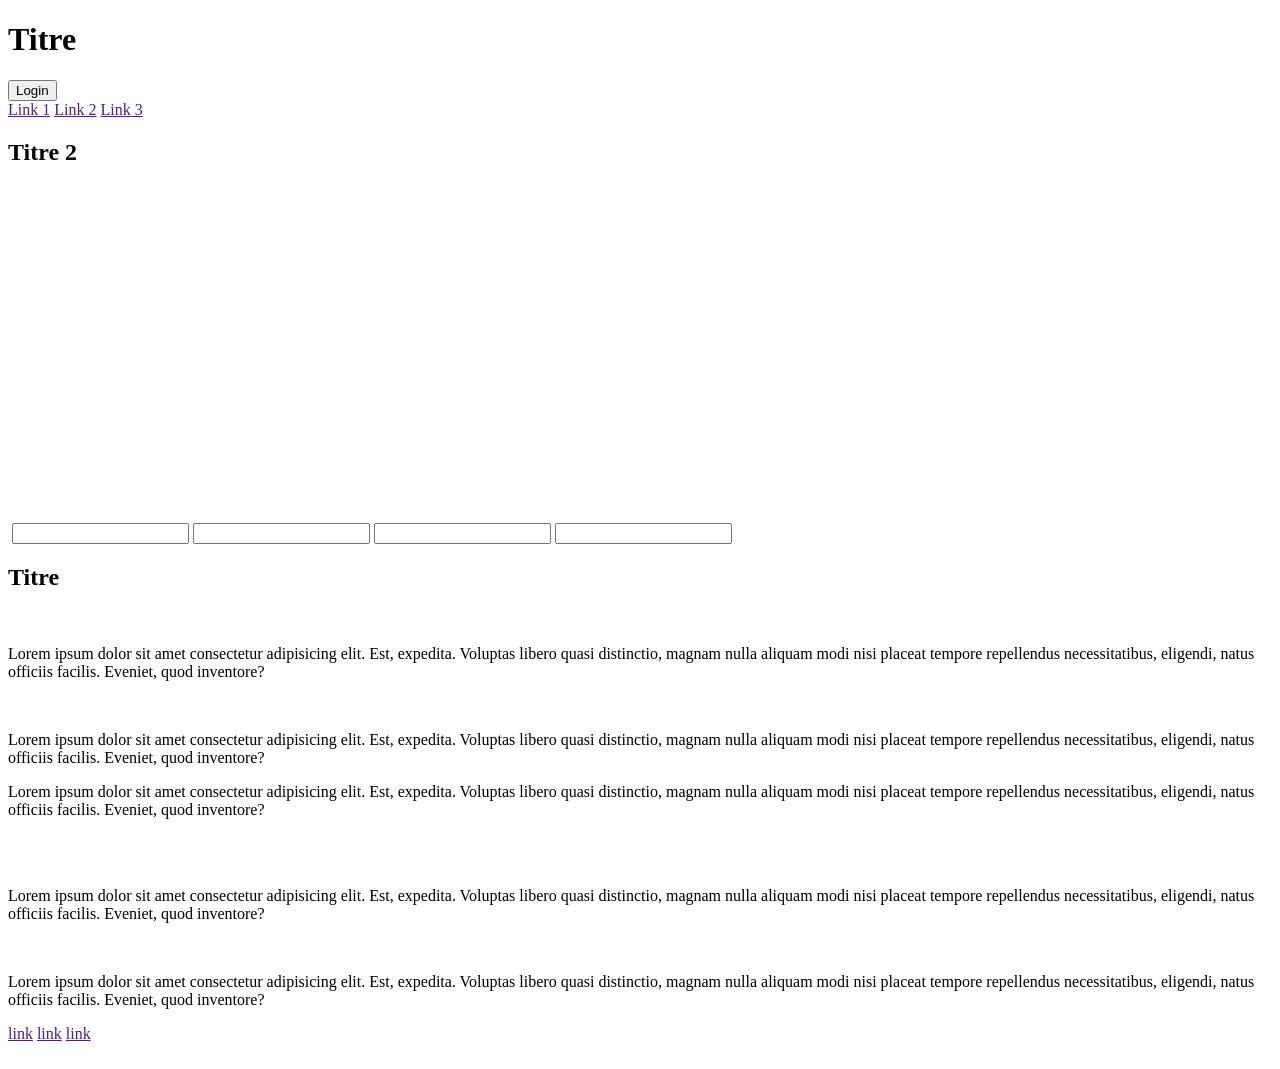
==== index.html @ 63dfba79 "hello" ====
<!DOCTYPE html>
<html lang="en">
<head>
    <meta charset="UTF-8">
    <meta name="viewport" content="width=device-width, initial-scale=1.0">
    <title>Test</title>
</head>
<body>
    <header>
        <div>
            <h1>Titre</h1>
            <button>Login</button>
        </div>
        <nav>
            <a href="">Link 1</a>
            <a href="">Link 2</a>
            <a href="">Link 3</a>
        </nav>
    </header>
    <section>
        <h2>Titre 2</h2>
        <div>
            <img src="https://upload.wikimedia.org/wikipedia/commons/6/63/Logo_La_Linea_100x100.png" alt="" srcset="">
            <iframe width="560" height="315" src="https://www.youtube.com/embed/fvfbxh4Mah0" frameborder="0" allow="accelerometer; autoplay; clipboard-write; encrypted-media; gyroscope; picture-in-picture" allowfullscreen></iframe>
            <img src="https://upload.wikimedia.org/wikipedia/commons/6/63/Logo_La_Linea_100x100.png" alt="" srcset="">
        </div>
        <div>
            <img src="https://upload.wikimedia.org/wikipedia/commons/6/63/Logo_La_Linea_100x100.png" alt="" srcset="">
            <img src="https://upload.wikimedia.org/wikipedia/commons/6/63/Logo_La_Linea_100x100.png" alt="" srcset="">
            <img src="https://upload.wikimedia.org/wikipedia/commons/6/63/Logo_La_Linea_100x100.png" alt="" srcset="">
            <img src="https://upload.wikimedia.org/wikipedia/commons/6/63/Logo_La_Linea_100x100.png" alt="" srcset="">
        </div>
    </section>

    <section>
        <img src="https://upload.wikimedia.org/wikipedia/commons/6/63/Logo_La_Linea_100x100.png" alt="" srcset="">
        <input type="text">
        <input type="text">
        <input type="text">
        <input type="text">
    </section>


    <section>
        <h2>Titre</h2>
        <div>
        <img src="https://upload.wikimedia.org/wikipedia/commons/6/63/Logo_La_Linea_100x100.png" alt="" srcset="">
        <img src="https://upload.wikimedia.org/wikipedia/commons/6/63/Logo_La_Linea_100x100.png" alt="" srcset="">
        <img src="https://upload.wikimedia.org/wikipedia/commons/6/63/Logo_La_Linea_100x100.png" alt="" srcset="">
        <img src="https://upload.wikimedia.org/wikipedia/commons/6/63/Logo_La_Linea_100x100.png" alt="" srcset="">
        </div>

        <div>
            <p>Lorem ipsum dolor sit amet consectetur adipisicing elit. Est, expedita. Voluptas libero quasi distinctio, magnam nulla aliquam modi nisi placeat tempore repellendus necessitatibus, eligendi, natus officiis facilis. Eveniet, quod inventore?</p>
            <img src="https://upload.wikimedia.org/wikipedia/commons/6/63/Logo_La_Linea_100x100.png" alt="" srcset="">
            <p>Lorem ipsum dolor sit amet consectetur adipisicing elit. Est, expedita. Voluptas libero quasi distinctio, magnam nulla aliquam modi nisi placeat tempore repellendus necessitatibus, eligendi, natus officiis facilis. Eveniet, quod inventore?</p>
        </div>
      
    </section>

    <section>
        <div>
            <p>Lorem ipsum dolor sit amet consectetur adipisicing elit. Est, expedita. Voluptas libero quasi distinctio, magnam nulla aliquam modi nisi placeat tempore repellendus necessitatibus, eligendi, natus officiis facilis. Eveniet, quod inventore?</p>
            <img src="https://upload.wikimedia.org/wikipedia/commons/6/63/Logo_La_Linea_100x100.png" alt="" srcset="">
        </div>

        <div>
            <img src="https://upload.wikimedia.org/wikipedia/commons/6/63/Logo_La_Linea_100x100.png" alt="" srcset="">
            <p>Lorem ipsum dolor sit amet consectetur adipisicing elit. Est, expedita. Voluptas libero quasi distinctio, magnam nulla aliquam modi nisi placeat tempore repellendus necessitatibus, eligendi, natus officiis facilis. Eveniet, quod inventore?</p>
        </div>

        <div>
            <img src="https://upload.wikimedia.org/wikipedia/commons/6/63/Logo_La_Linea_100x100.png" alt="" srcset="">
            <p>Lorem ipsum dolor sit amet consectetur adipisicing elit. Est, expedita. Voluptas libero quasi distinctio, magnam nulla aliquam modi nisi placeat tempore repellendus necessitatibus, eligendi, natus officiis facilis. Eveniet, quod inventore?</p>
        </div>

    </section>

    <section>
        <nav>
            <a href="">link</a>
            <a href="">link</a>
            <a href="">link</a>
        </nav>
        <img src="https://upload.wikimedia.org/wikipedia/commons/6/63/Logo_La_Linea_100x100.png" alt="" srcset="">
        <img src="https://upload.wikimedia.org/wikipedia/commons/6/63/Logo_La_Linea_100x100.png" alt="" srcset="">
        <img src="https://upload.wikimedia.org/wikipedia/commons/6/63/Logo_La_Linea_100x100.png" alt="" srcset="">
        <img src="https://upload.wikimedia.org/wikipedia/commons/6/63/Logo_La_Linea_100x100.png" alt="" srcset="">

    </section>












    
</body>
</html>
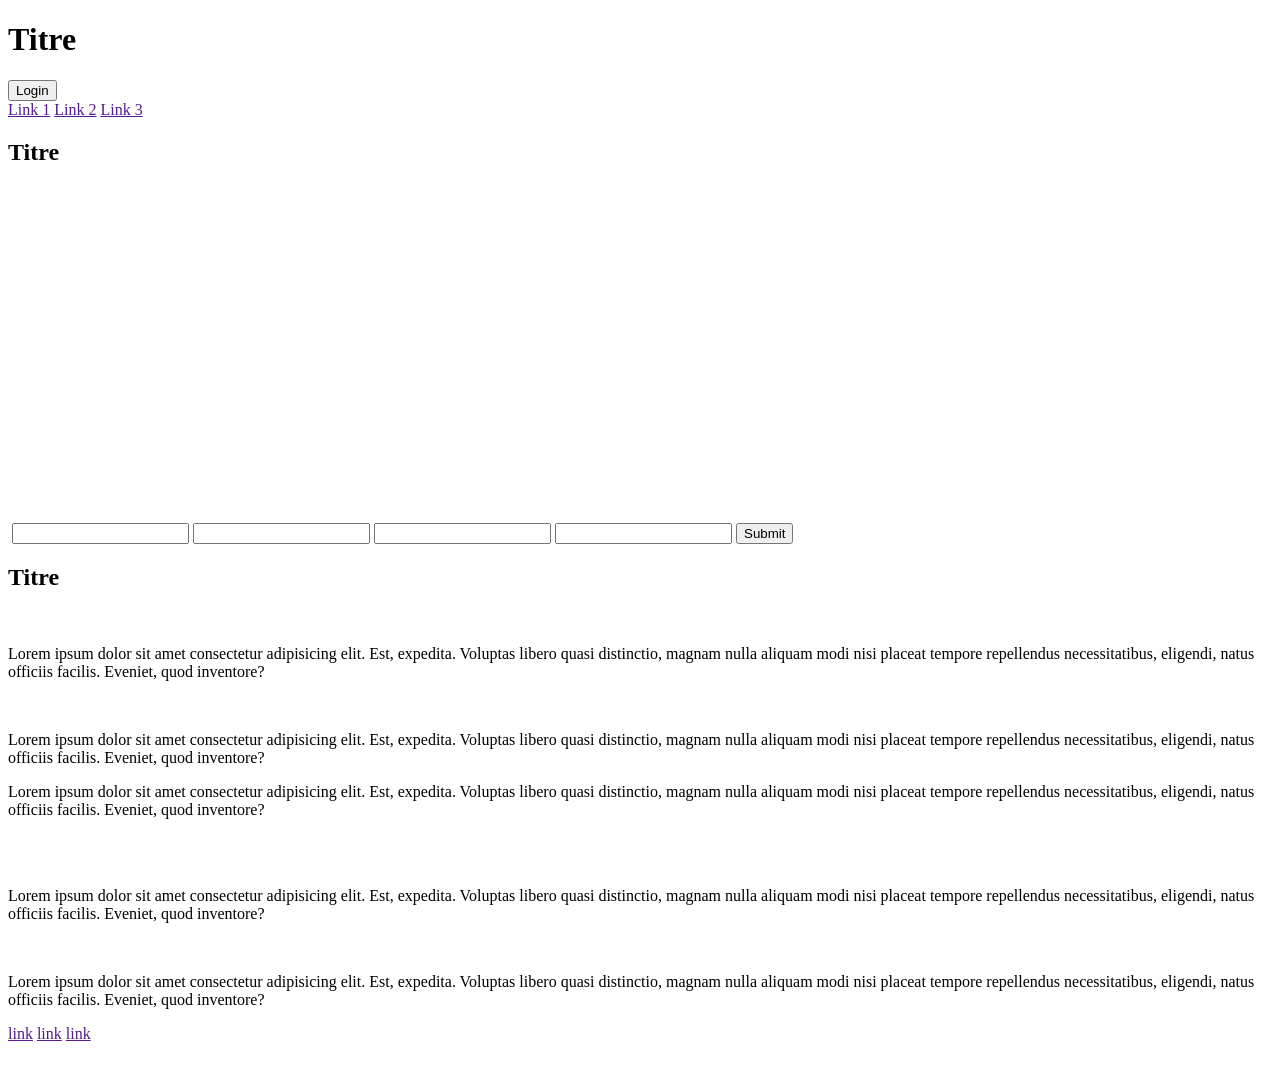
==== commit 92a094f4: "hello" ====
--- a/index.html
+++ b/index.html
@@ -18,88 +18,76 @@
         </nav>
     </header>
     <section>
-        <h2>Titre 2</h2>
+        <h2>Titre </h2>
         <div>
-            <img src="https://upload.wikimedia.org/wikipedia/commons/6/63/Logo_La_Linea_100x100.png" alt="" srcset="">
+            <img src="https://i.pinimg.com/originals/d2/4b/be/d24bbe79387549086d159aa4462bf4c9.png" alt="" srcset="">
             <iframe width="560" height="315" src="https://www.youtube.com/embed/fvfbxh4Mah0" frameborder="0" allow="accelerometer; autoplay; clipboard-write; encrypted-media; gyroscope; picture-in-picture" allowfullscreen></iframe>
-            <img src="https://upload.wikimedia.org/wikipedia/commons/6/63/Logo_La_Linea_100x100.png" alt="" srcset="">
+            <img src="https://i.pinimg.com/originals/d2/4b/be/d24bbe79387549086d159aa4462bf4c9.png" alt="" srcset="">
         </div>
         <div>
-            <img src="https://upload.wikimedia.org/wikipedia/commons/6/63/Logo_La_Linea_100x100.png" alt="" srcset="">
-            <img src="https://upload.wikimedia.org/wikipedia/commons/6/63/Logo_La_Linea_100x100.png" alt="" srcset="">
-            <img src="https://upload.wikimedia.org/wikipedia/commons/6/63/Logo_La_Linea_100x100.png" alt="" srcset="">
-            <img src="https://upload.wikimedia.org/wikipedia/commons/6/63/Logo_La_Linea_100x100.png" alt="" srcset="">
+            <img src="https://i.pinimg.com/originals/d2/4b/be/d24bbe79387549086d159aa4462bf4c9.png" alt="" srcset="">
+            <img src="https://i.pinimg.com/originals/d2/4b/be/d24bbe79387549086d159aa4462bf4c9.png" alt="" srcset="">
+            <img src="https://i.pinimg.com/originals/d2/4b/be/d24bbe79387549086d159aa4462bf4c9.png" alt="" srcset="">
+            <img src="https://i.pinimg.com/originals/d2/4b/be/d24bbe79387549086d159aa4462bf4c9.png" alt="" srcset="">
         </div>
     </section>
 
-    <section>
-        <img src="https://upload.wikimedia.org/wikipedia/commons/6/63/Logo_La_Linea_100x100.png" alt="" srcset="">
+    <aside>
+        <img src="https://i.pinimg.com/originals/d2/4b/be/d24bbe79387549086d159aa4462bf4c9.png" alt="" srcset="">
         <input type="text">
         <input type="text">
         <input type="text">
         <input type="text">
-    </section>
+        <input type="submit">
+    </aside>
 
 
     <section>
         <h2>Titre</h2>
         <div>
-        <img src="https://upload.wikimedia.org/wikipedia/commons/6/63/Logo_La_Linea_100x100.png" alt="" srcset="">
-        <img src="https://upload.wikimedia.org/wikipedia/commons/6/63/Logo_La_Linea_100x100.png" alt="" srcset="">
-        <img src="https://upload.wikimedia.org/wikipedia/commons/6/63/Logo_La_Linea_100x100.png" alt="" srcset="">
-        <img src="https://upload.wikimedia.org/wikipedia/commons/6/63/Logo_La_Linea_100x100.png" alt="" srcset="">
+        <img src="https://i.pinimg.com/originals/d2/4b/be/d24bbe79387549086d159aa4462bf4c9.png" alt="" srcset="">
+        <img src="https://i.pinimg.com/originals/d2/4b/be/d24bbe79387549086d159aa4462bf4c9.png" alt="" srcset="">
+        <img src="https://i.pinimg.com/originals/d2/4b/be/d24bbe79387549086d159aa4462bf4c9.png" alt="" srcset="">
+        <img src="https://i.pinimg.com/originals/d2/4b/be/d24bbe79387549086d159aa4462bf4c9.png" alt="" srcset="">
         </div>
 
         <div>
             <p>Lorem ipsum dolor sit amet consectetur adipisicing elit. Est, expedita. Voluptas libero quasi distinctio, magnam nulla aliquam modi nisi placeat tempore repellendus necessitatibus, eligendi, natus officiis facilis. Eveniet, quod inventore?</p>
-            <img src="https://upload.wikimedia.org/wikipedia/commons/6/63/Logo_La_Linea_100x100.png" alt="" srcset="">
+            <img src="https://i.pinimg.com/originals/d2/4b/be/d24bbe79387549086d159aa4462bf4c9.png" alt="" srcset="">
             <p>Lorem ipsum dolor sit amet consectetur adipisicing elit. Est, expedita. Voluptas libero quasi distinctio, magnam nulla aliquam modi nisi placeat tempore repellendus necessitatibus, eligendi, natus officiis facilis. Eveniet, quod inventore?</p>
         </div>
       
     </section>
 
     <section>
-        <div>
+        <article>
             <p>Lorem ipsum dolor sit amet consectetur adipisicing elit. Est, expedita. Voluptas libero quasi distinctio, magnam nulla aliquam modi nisi placeat tempore repellendus necessitatibus, eligendi, natus officiis facilis. Eveniet, quod inventore?</p>
-            <img src="https://upload.wikimedia.org/wikipedia/commons/6/63/Logo_La_Linea_100x100.png" alt="" srcset="">
-        </div>
+            <img src="https://i.pinimg.com/originals/d2/4b/be/d24bbe79387549086d159aa4462bf4c9.png" alt="" srcset="">
+        </article>
 
-        <div>
-            <img src="https://upload.wikimedia.org/wikipedia/commons/6/63/Logo_La_Linea_100x100.png" alt="" srcset="">
+        <article>
+            <img src="https://i.pinimg.com/originals/d2/4b/be/d24bbe79387549086d159aa4462bf4c9.png" alt="" srcset="">
             <p>Lorem ipsum dolor sit amet consectetur adipisicing elit. Est, expedita. Voluptas libero quasi distinctio, magnam nulla aliquam modi nisi placeat tempore repellendus necessitatibus, eligendi, natus officiis facilis. Eveniet, quod inventore?</p>
-        </div>
+        </article>
 
-        <div>
-            <img src="https://upload.wikimedia.org/wikipedia/commons/6/63/Logo_La_Linea_100x100.png" alt="" srcset="">
+        <article>
+            <img src="https://i.pinimg.com/originals/d2/4b/be/d24bbe79387549086d159aa4462bf4c9.png" alt="" srcset="">
             <p>Lorem ipsum dolor sit amet consectetur adipisicing elit. Est, expedita. Voluptas libero quasi distinctio, magnam nulla aliquam modi nisi placeat tempore repellendus necessitatibus, eligendi, natus officiis facilis. Eveniet, quod inventore?</p>
-        </div>
+        </article>
 
     </section>
 
-    <section>
+    <footer>
         <nav>
             <a href="">link</a>
             <a href="">link</a>
             <a href="">link</a>
         </nav>
-        <img src="https://upload.wikimedia.org/wikipedia/commons/6/63/Logo_La_Linea_100x100.png" alt="" srcset="">
-        <img src="https://upload.wikimedia.org/wikipedia/commons/6/63/Logo_La_Linea_100x100.png" alt="" srcset="">
-        <img src="https://upload.wikimedia.org/wikipedia/commons/6/63/Logo_La_Linea_100x100.png" alt="" srcset="">
-        <img src="https://upload.wikimedia.org/wikipedia/commons/6/63/Logo_La_Linea_100x100.png" alt="" srcset="">
+        <img src="https://i.pinimg.com/originals/d2/4b/be/d24bbe79387549086d159aa4462bf4c9.png" alt="" srcset="">
+        <img src="https://i.pinimg.com/originals/d2/4b/be/d24bbe79387549086d159aa4462bf4c9.png" alt="" srcset="">
+        <img src="https://i.pinimg.com/originals/d2/4b/be/d24bbe79387549086d159aa4462bf4c9.png" alt="" srcset="">
+        <img src="https://i.pinimg.com/originals/d2/4b/be/d24bbe79387549086d159aa4462bf4c9.png" alt="" srcset="">
 
-    </section>
-
-
-
-
-
-
-
-
-
-
-
-
-    
+    </footer> 
 </body>
 </html>
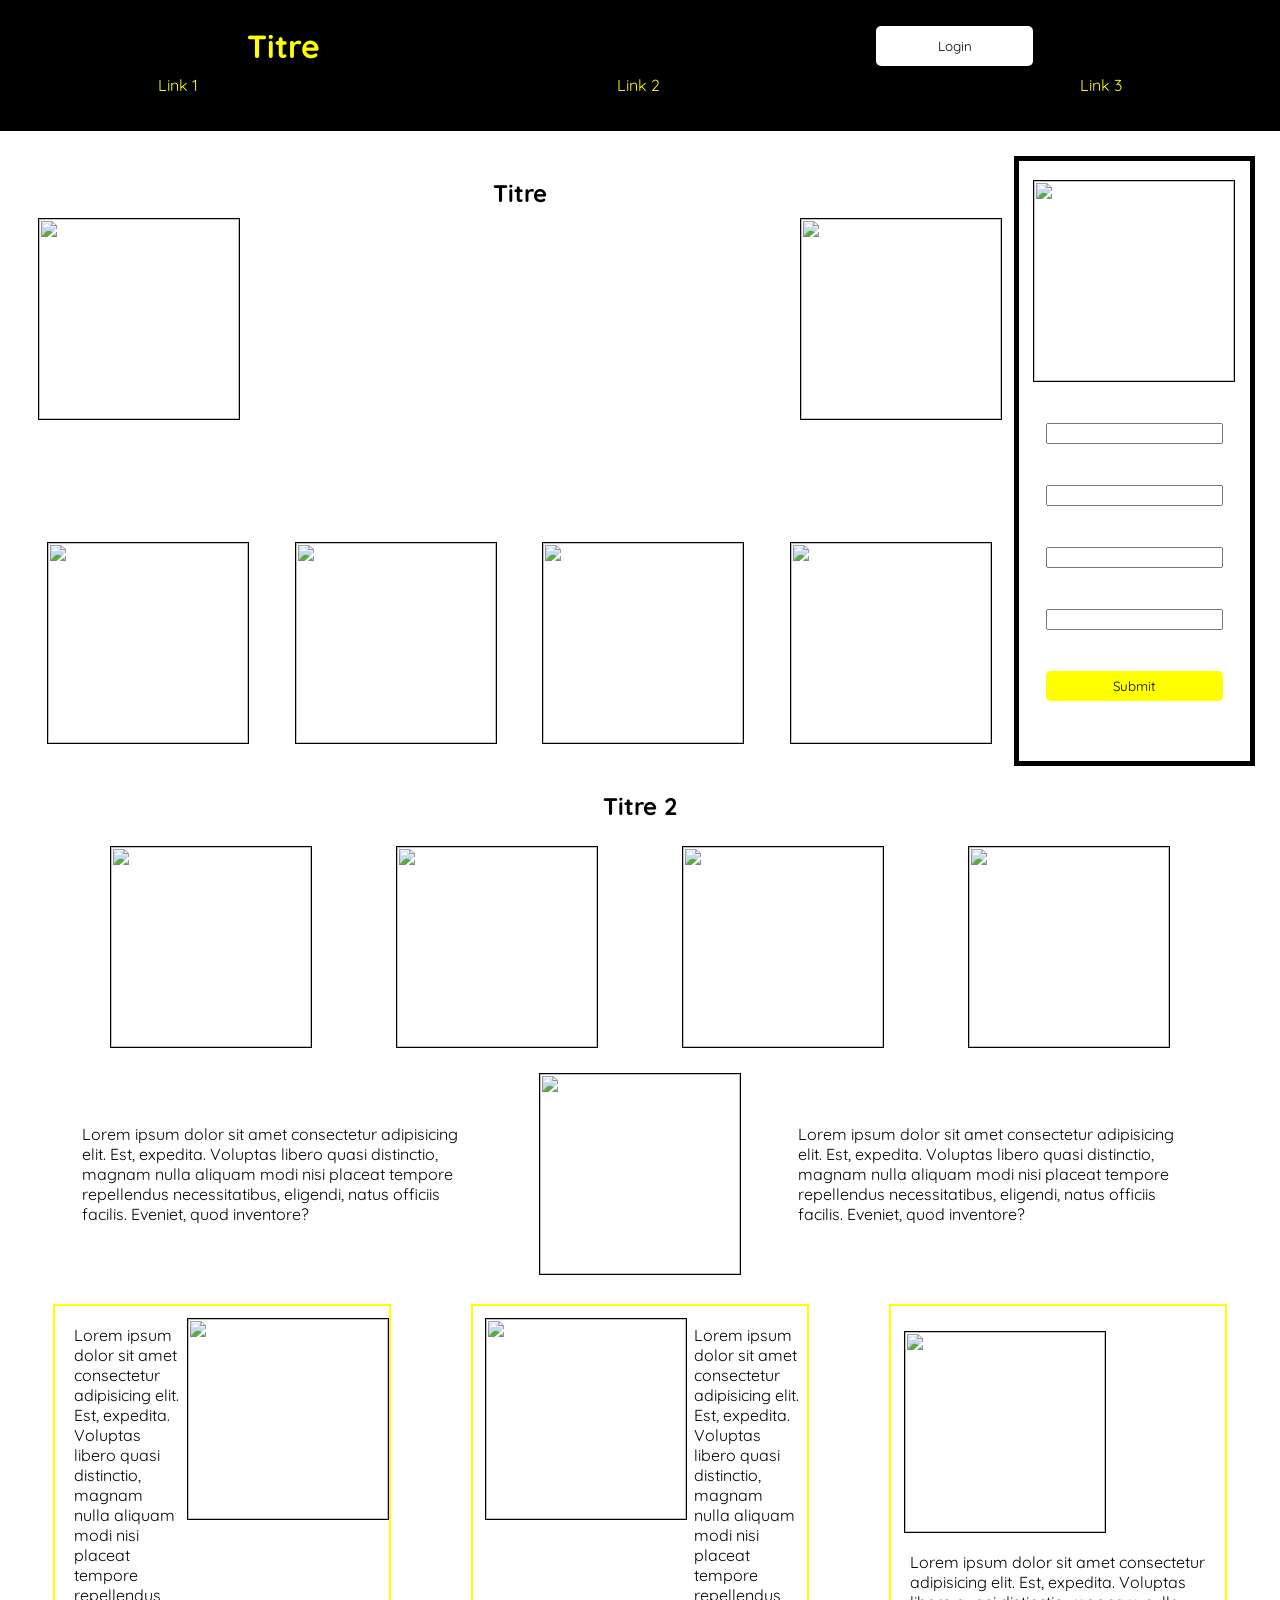
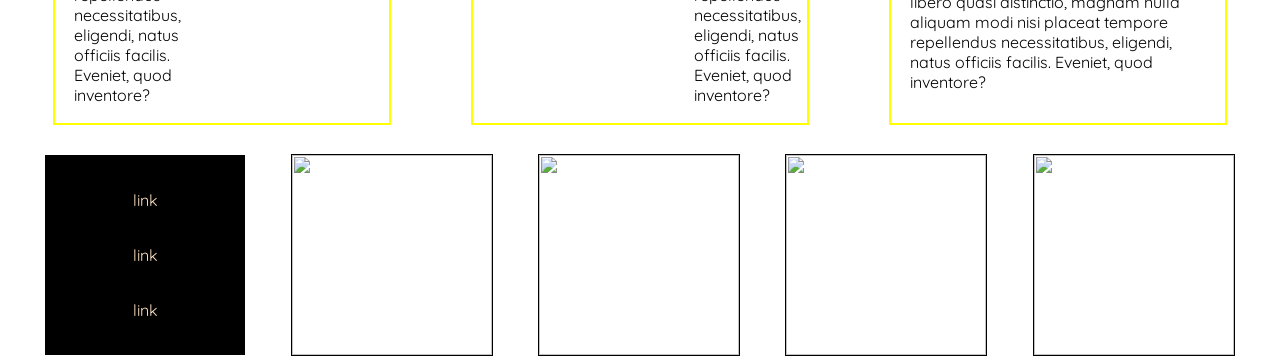
==== commit 41cab299: "hello" ====
--- a/index.html
+++ b/index.html
@@ -3,10 +3,12 @@
 <head>
     <meta charset="UTF-8">
     <meta name="viewport" content="width=device-width, initial-scale=1.0">
+    <link rel="stylesheet" href="stylesheet.css">
     <title>Test</title>
 </head>
 <body>
     <header>
+        <div>
         <div>
             <h1>Titre</h1>
             <button>Login</button>
@@ -16,42 +18,49 @@
             <a href="">Link 2</a>
             <a href="">Link 3</a>
         </nav>
+    </div>
     </header>
-    <section>
+
+
+    <main>
+    <section class="firstblock">
+    <div>
         <h2>Titre </h2>
-        <div>
+        <div class="ivi">
             <img src="https://i.pinimg.com/originals/d2/4b/be/d24bbe79387549086d159aa4462bf4c9.png" alt="" srcset="">
-            <iframe width="560" height="315" src="https://www.youtube.com/embed/fvfbxh4Mah0" frameborder="0" allow="accelerometer; autoplay; clipboard-write; encrypted-media; gyroscope; picture-in-picture" allowfullscreen></iframe>
+            <iframe width="560" height="315" src="https://www.youtube.com/embed/aEvng21nBSA" frameborder="0" allow="accelerometer; autoplay; clipboard-write; encrypted-media; gyroscope; picture-in-picture" allowfullscreen></iframe>
             <img src="https://i.pinimg.com/originals/d2/4b/be/d24bbe79387549086d159aa4462bf4c9.png" alt="" srcset="">
         </div>
-        <div>
+        <div class="imgspace">
             <img src="https://i.pinimg.com/originals/d2/4b/be/d24bbe79387549086d159aa4462bf4c9.png" alt="" srcset="">
             <img src="https://i.pinimg.com/originals/d2/4b/be/d24bbe79387549086d159aa4462bf4c9.png" alt="" srcset="">
             <img src="https://i.pinimg.com/originals/d2/4b/be/d24bbe79387549086d159aa4462bf4c9.png" alt="" srcset="">
             <img src="https://i.pinimg.com/originals/d2/4b/be/d24bbe79387549086d159aa4462bf4c9.png" alt="" srcset="">
         </div>
-    </section>
+    </div>
 
     <aside>
         <img src="https://i.pinimg.com/originals/d2/4b/be/d24bbe79387549086d159aa4462bf4c9.png" alt="" srcset="">
+        <form action="">
         <input type="text">
         <input type="text">
         <input type="text">
         <input type="text">
-        <input type="submit">
+        <input class="buttt" type="submit">
+    </form>
     </aside>
-
+    </section>
 
     <section>
-        <h2>Titre</h2>
-        <div>
+        <h2>Titre 2</h2>
+        <div class="biggie">
         <img src="https://i.pinimg.com/originals/d2/4b/be/d24bbe79387549086d159aa4462bf4c9.png" alt="" srcset="">
         <img src="https://i.pinimg.com/originals/d2/4b/be/d24bbe79387549086d159aa4462bf4c9.png" alt="" srcset="">
         <img src="https://i.pinimg.com/originals/d2/4b/be/d24bbe79387549086d159aa4462bf4c9.png" alt="" srcset="">
         <img src="https://i.pinimg.com/originals/d2/4b/be/d24bbe79387549086d159aa4462bf4c9.png" alt="" srcset="">
         </div>
 
-        <div>
+        <div class="biggie">
             <p>Lorem ipsum dolor sit amet consectetur adipisicing elit. Est, expedita. Voluptas libero quasi distinctio, magnam nulla aliquam modi nisi placeat tempore repellendus necessitatibus, eligendi, natus officiis facilis. Eveniet, quod inventore?</p>
             <img src="https://i.pinimg.com/originals/d2/4b/be/d24bbe79387549086d159aa4462bf4c9.png" alt="" srcset="">
             <p>Lorem ipsum dolor sit amet consectetur adipisicing elit. Est, expedita. Voluptas libero quasi distinctio, magnam nulla aliquam modi nisi placeat tempore repellendus necessitatibus, eligendi, natus officiis facilis. Eveniet, quod inventore?</p>
@@ -59,35 +68,36 @@
       
     </section>
 
-    <section>
-        <article>
-            <p>Lorem ipsum dolor sit amet consectetur adipisicing elit. Est, expedita. Voluptas libero quasi distinctio, magnam nulla aliquam modi nisi placeat tempore repellendus necessitatibus, eligendi, natus officiis facilis. Eveniet, quod inventore?</p>
+    <section class="tree">
+        <figure>
+            <figcaption>Lorem ipsum dolor sit amet consectetur adipisicing elit. Est, expedita. Voluptas libero quasi distinctio, magnam nulla aliquam modi nisi placeat tempore repellendus necessitatibus, eligendi, natus officiis facilis. Eveniet, quod inventore?</figcaption>
             <img src="https://i.pinimg.com/originals/d2/4b/be/d24bbe79387549086d159aa4462bf4c9.png" alt="" srcset="">
-        </article>
+        </figure>
 
-        <article>
+        <figure>
             <img src="https://i.pinimg.com/originals/d2/4b/be/d24bbe79387549086d159aa4462bf4c9.png" alt="" srcset="">
-            <p>Lorem ipsum dolor sit amet consectetur adipisicing elit. Est, expedita. Voluptas libero quasi distinctio, magnam nulla aliquam modi nisi placeat tempore repellendus necessitatibus, eligendi, natus officiis facilis. Eveniet, quod inventore?</p>
-        </article>
+            <figcaption>Lorem ipsum dolor sit amet consectetur adipisicing elit. Est, expedita. Voluptas libero quasi distinctio, magnam nulla aliquam modi nisi placeat tempore repellendus necessitatibus, eligendi, natus officiis facilis. Eveniet, quod inventore?</figcaption>
+        </figure>
 
-        <article>
+        <figure>
             <img src="https://i.pinimg.com/originals/d2/4b/be/d24bbe79387549086d159aa4462bf4c9.png" alt="" srcset="">
-            <p>Lorem ipsum dolor sit amet consectetur adipisicing elit. Est, expedita. Voluptas libero quasi distinctio, magnam nulla aliquam modi nisi placeat tempore repellendus necessitatibus, eligendi, natus officiis facilis. Eveniet, quod inventore?</p>
-        </article>
+            <figcaption>Lorem ipsum dolor sit amet consectetur adipisicing elit. Est, expedita. Voluptas libero quasi distinctio, magnam nulla aliquam modi nisi placeat tempore repellendus necessitatibus, eligendi, natus officiis facilis. Eveniet, quod inventore?</figcaption>
+        </figure>
 
     </section>
-
+    </main>
     <footer>
-        <nav>
+    <div class="social">
+        <div>
             <a href="">link</a>
             <a href="">link</a>
             <a href="">link</a>
-        </nav>
+        </div>
         <img src="https://i.pinimg.com/originals/d2/4b/be/d24bbe79387549086d159aa4462bf4c9.png" alt="" srcset="">
         <img src="https://i.pinimg.com/originals/d2/4b/be/d24bbe79387549086d159aa4462bf4c9.png" alt="" srcset="">
         <img src="https://i.pinimg.com/originals/d2/4b/be/d24bbe79387549086d159aa4462bf4c9.png" alt="" srcset="">
         <img src="https://i.pinimg.com/originals/d2/4b/be/d24bbe79387549086d159aa4462bf4c9.png" alt="" srcset="">
-
+    </div>
     </footer> 
 </body>
 </html>
--- a/stylesheet.css
+++ b/stylesheet.css
@@ -0,0 +1,197 @@
+@import url('https://fonts.googleapis.com/css2?family=Quicksand:wght@300;400;500;600;700&display=swap');
+
+html{
+    font-family: 'Quicksand', sans-serif;
+}
+body{
+    margin: 0;
+    padding: 0;
+}
+header{
+    background: #000000;
+    padding: 2%;
+    color: yellow;
+   
+    
+}
+header div div{
+    display: flex;
+    flex-direction: row;
+    justify-content: space-between;
+}
+
+header div{
+    width: 80%;
+    margin: 0 auto;
+}
+
+header button{
+    width: 20%;
+}
+
+header a {
+    color: yellow;
+}
+
+button{
+    border: none;
+    background: white;
+    color: black; 
+    border-radius: 5px;
+    font-family: 'Quicksand', sans-serif;
+}
+
+.buttt{
+    width: 100%;
+    height: 30px;
+    border: none;
+    background: yellow;
+    color: black; 
+    border-radius: 5px;
+    font-family: 'Quicksand', sans-serif;
+}
+
+button:hover{
+    background: yellow;
+    color: black;
+}
+
+
+h1{
+    margin: 0;
+
+    
+}
+
+header nav{
+    color: azure;
+    padding: 1%;
+    display: flex;
+    flex-direction: row;
+    justify-content: space-between; 
+}
+
+a{
+    text-decoration: none;
+    color: bisque;
+
+}
+
+main{
+    padding: 1%;
+    background-color: white;
+    margin: 0 auto;
+   
+}
+.firstblock{
+    display: flex;
+    flex-direction: row;
+    padding: 1%;
+    
+}
+
+.firstblock div:nth-child(1) {
+    padding: 1%;
+    width: 80%;
+    
+}
+
+.imgspace{
+    padding: 1%;
+    margin: 0 auto;
+    display: flex;
+    flex-direction: row;
+    justify-content: space-between;
+}
+
+.ivi{
+    margin: 0 auto;
+    display: flex;
+    flex-direction: row;
+    justify-content: space-between;
+    
+    
+}
+aside{
+    width: 20%;
+    display: flex;
+    flex-direction: column;
+    justify-content: center;
+    align-items: center;
+    border: 5px solid black;
+
+}
+
+form{
+    display: flex;
+    flex-direction: column;
+    justify-content: space-evenly;
+    align-items: center;
+    height: 60%;
+}
+
+.biggie{
+    display: flex;
+    flex-direction: row;
+    justify-content: space-evenly;
+    align-items: center;
+    height: 80%;
+    padding: 1%;
+}
+
+.biggie p{
+width: 400px;
+}
+
+h2,h3{
+    margin: 1%;
+    text-align: center;
+}
+
+
+img{
+    width: 200px;
+    height: 200px;
+    border: 0.5px solid black;
+}
+
+.tree{
+    display: flex;
+    flex-direction: row;
+    justify-content: space-evenly;
+    width: 100%;
+}
+
+.tree figure{
+    width: 33%;
+    border: 2px solid yellow;
+    padding:1%;
+    display: flex;
+    flex-direction: row;
+    justify-content: space-evenly; 
+}
+
+.tree figure:nth-child(3) {
+    flex-direction: column;
+}
+
+figcaption{
+    padding: 2%;
+}
+
+.social div{
+    width: 200px;
+    height: 200px;
+    display: flex;
+    flex-direction: column;
+    justify-content: space-evenly; 
+    align-items: center;
+    background: black;
+}
+
+.social{
+    display: flex;
+    flex-direction: row;
+    justify-content: space-evenly; 
+    align-items: center;
+}
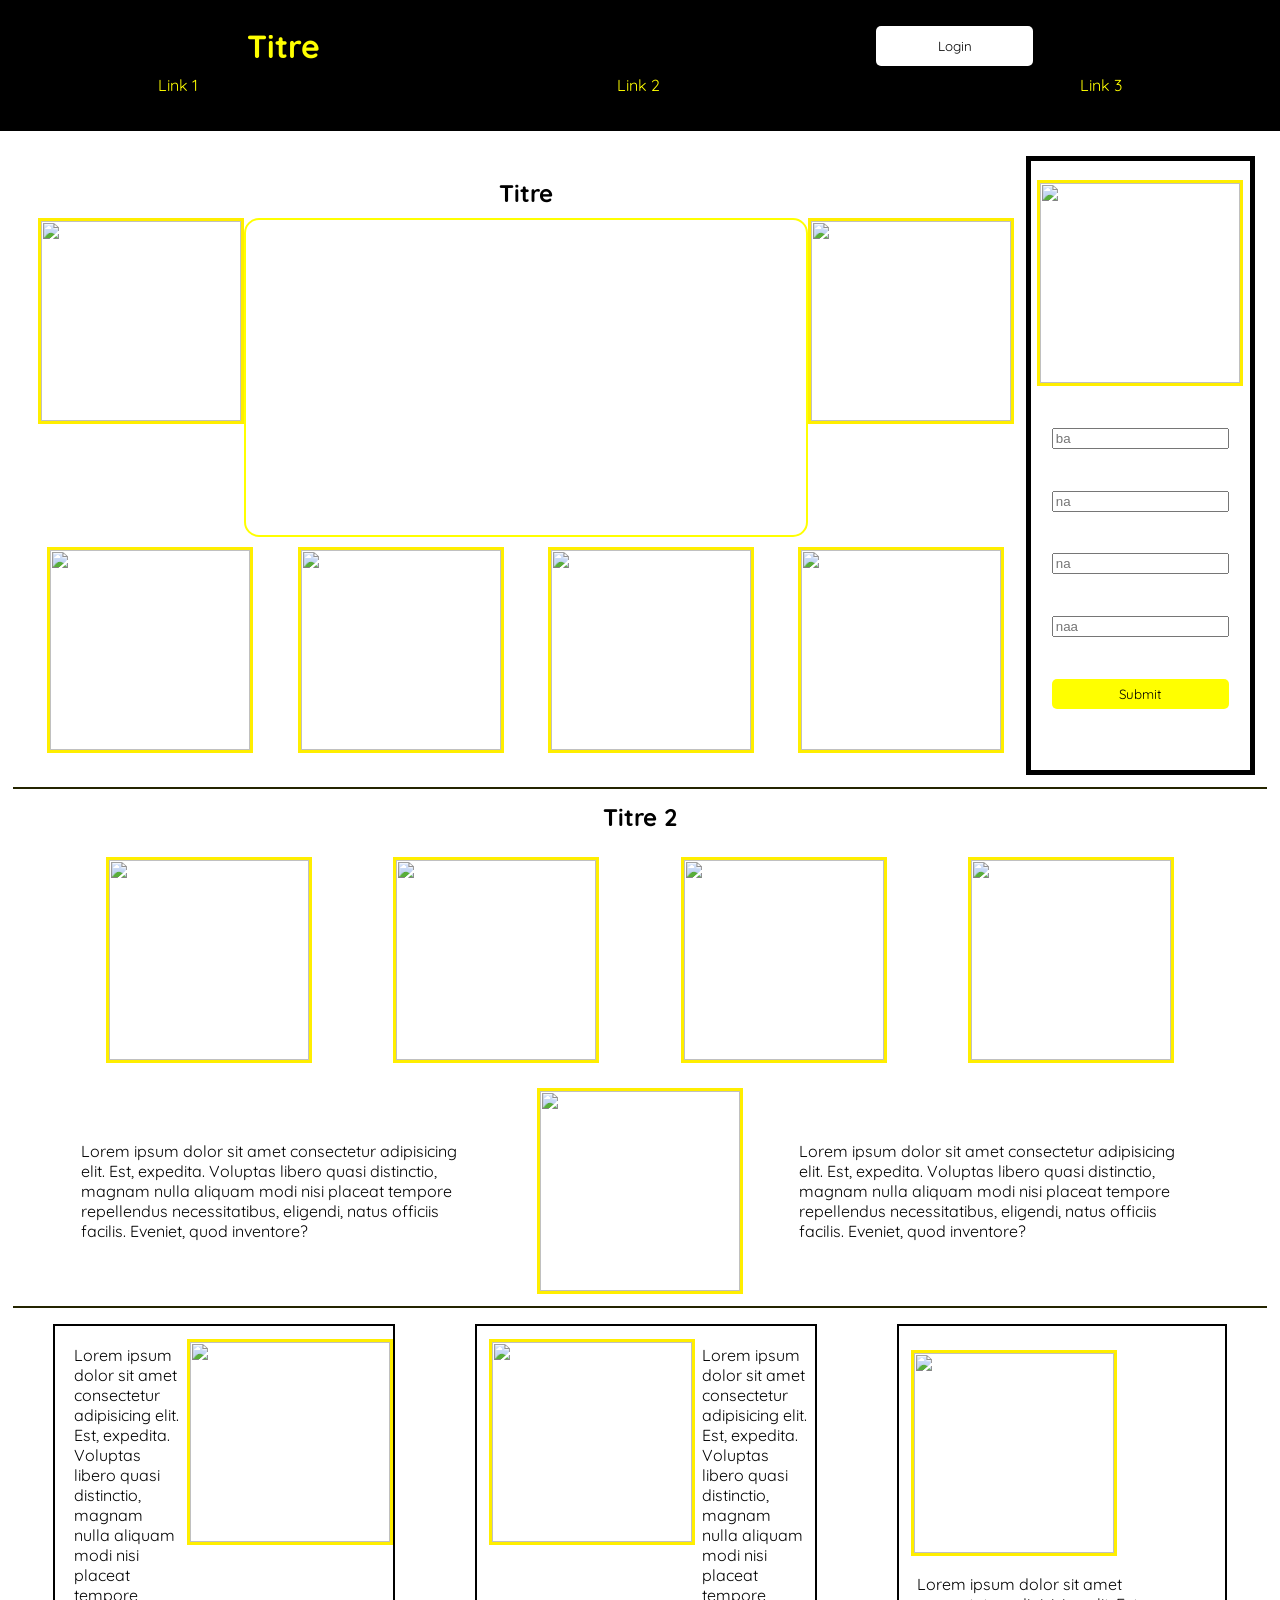
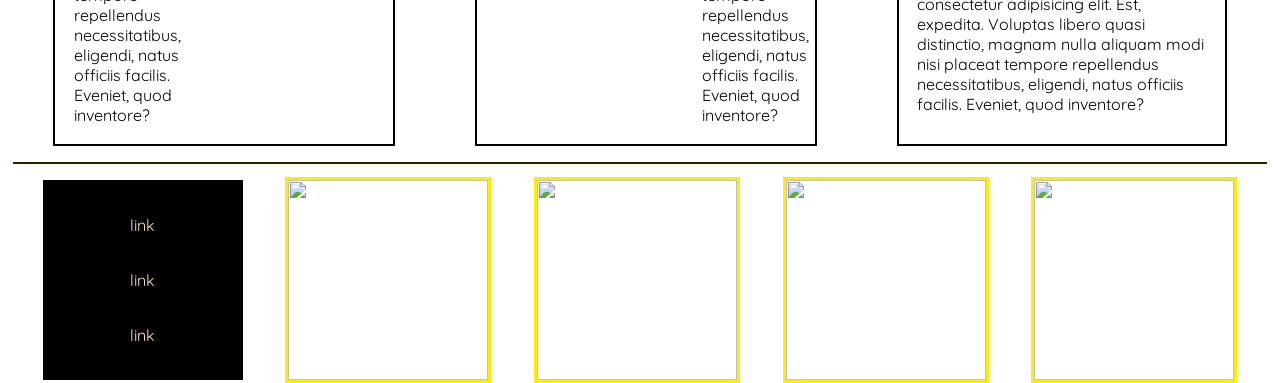
==== commit 5d751eea: "hello" ====
--- a/index.html
+++ b/index.html
@@ -7,6 +7,7 @@
     <title>Test</title>
 </head>
 <body>
+
     <header>
         <div>
         <div>
@@ -27,42 +28,42 @@
     <div>
         <h2>Titre </h2>
         <div class="ivi">
-            <img src="https://i.pinimg.com/originals/d2/4b/be/d24bbe79387549086d159aa4462bf4c9.png" alt="" srcset="">
-            <iframe width="560" height="315" src="https://www.youtube.com/embed/aEvng21nBSA" frameborder="0" allow="accelerometer; autoplay; clipboard-write; encrypted-media; gyroscope; picture-in-picture" allowfullscreen></iframe>
-            <img src="https://i.pinimg.com/originals/d2/4b/be/d24bbe79387549086d159aa4462bf4c9.png" alt="" srcset="">
+            <img src="https://media.giphy.com/media/ZrlYxeVZ0zqkU/giphy.gif" alt="" srcset="">
+            <iframe width="560" height="315" src="https://www.youtube.com/embed/PjfP2tmjtQM" frameborder="0" allow="accelerometer; autoplay; clipboard-write; encrypted-media; gyroscope; picture-in-picture" allowfullscreen></iframe>
+            <img src="https://media.giphy.com/media/ZrlYxeVZ0zqkU/giphy.gif" alt="" srcset="">
         </div>
         <div class="imgspace">
-            <img src="https://i.pinimg.com/originals/d2/4b/be/d24bbe79387549086d159aa4462bf4c9.png" alt="" srcset="">
-            <img src="https://i.pinimg.com/originals/d2/4b/be/d24bbe79387549086d159aa4462bf4c9.png" alt="" srcset="">
-            <img src="https://i.pinimg.com/originals/d2/4b/be/d24bbe79387549086d159aa4462bf4c9.png" alt="" srcset="">
-            <img src="https://i.pinimg.com/originals/d2/4b/be/d24bbe79387549086d159aa4462bf4c9.png" alt="" srcset="">
+            <img src="https://media.giphy.com/media/ZrlYxeVZ0zqkU/giphy.gif" alt="" srcset="">
+            <img src="https://media.giphy.com/media/ZrlYxeVZ0zqkU/giphy.gif" alt="" srcset="">
+            <img src="https://media.giphy.com/media/ZrlYxeVZ0zqkU/giphy.gif" alt="" srcset="">
+            <img src="https://media.giphy.com/media/ZrlYxeVZ0zqkU/giphy.gif" alt="" srcset="">
         </div>
     </div>
 
     <aside>
-        <img src="https://i.pinimg.com/originals/d2/4b/be/d24bbe79387549086d159aa4462bf4c9.png" alt="" srcset="">
+        <img src="https://media.giphy.com/media/ZrlYxeVZ0zqkU/giphy.gif" alt="" srcset="">
         <form action="">
-        <input type="text">
-        <input type="text">
-        <input type="text">
-        <input type="text">
+        <input type="text" placeholder="ba">
+        <input type="text" placeholder="na">
+        <input type="text" placeholder="na">
+        <input type="text" placeholder="naa">
         <input class="buttt" type="submit">
-    </form>
+        </form>
     </aside>
     </section>
 
     <section>
         <h2>Titre 2</h2>
         <div class="biggie">
-        <img src="https://i.pinimg.com/originals/d2/4b/be/d24bbe79387549086d159aa4462bf4c9.png" alt="" srcset="">
-        <img src="https://i.pinimg.com/originals/d2/4b/be/d24bbe79387549086d159aa4462bf4c9.png" alt="" srcset="">
-        <img src="https://i.pinimg.com/originals/d2/4b/be/d24bbe79387549086d159aa4462bf4c9.png" alt="" srcset="">
-        <img src="https://i.pinimg.com/originals/d2/4b/be/d24bbe79387549086d159aa4462bf4c9.png" alt="" srcset="">
+        <img src="https://media.giphy.com/media/ZrlYxeVZ0zqkU/giphy.gif" alt="" srcset="">
+        <img src="https://media.giphy.com/media/ZrlYxeVZ0zqkU/giphy.gif" alt="" srcset="">
+        <img src="https://media.giphy.com/media/ZrlYxeVZ0zqkU/giphy.gif" alt="" srcset="">
+        <img src="https://media.giphy.com/media/ZrlYxeVZ0zqkU/giphy.gif" alt="" srcset="">
         </div>
 
         <div class="biggie">
             <p>Lorem ipsum dolor sit amet consectetur adipisicing elit. Est, expedita. Voluptas libero quasi distinctio, magnam nulla aliquam modi nisi placeat tempore repellendus necessitatibus, eligendi, natus officiis facilis. Eveniet, quod inventore?</p>
-            <img src="https://i.pinimg.com/originals/d2/4b/be/d24bbe79387549086d159aa4462bf4c9.png" alt="" srcset="">
+            <img src="https://media.giphy.com/media/ZrlYxeVZ0zqkU/giphy.gif" alt="" srcset="">
             <p>Lorem ipsum dolor sit amet consectetur adipisicing elit. Est, expedita. Voluptas libero quasi distinctio, magnam nulla aliquam modi nisi placeat tempore repellendus necessitatibus, eligendi, natus officiis facilis. Eveniet, quod inventore?</p>
         </div>
       
@@ -71,16 +72,16 @@
     <section class="tree">
         <figure>
             <figcaption>Lorem ipsum dolor sit amet consectetur adipisicing elit. Est, expedita. Voluptas libero quasi distinctio, magnam nulla aliquam modi nisi placeat tempore repellendus necessitatibus, eligendi, natus officiis facilis. Eveniet, quod inventore?</figcaption>
-            <img src="https://i.pinimg.com/originals/d2/4b/be/d24bbe79387549086d159aa4462bf4c9.png" alt="" srcset="">
+            <img src="https://media.giphy.com/media/ZrlYxeVZ0zqkU/giphy.gif" alt="" srcset="">
         </figure>
 
         <figure>
-            <img src="https://i.pinimg.com/originals/d2/4b/be/d24bbe79387549086d159aa4462bf4c9.png" alt="" srcset="">
+            <img src="https://media.giphy.com/media/ZrlYxeVZ0zqkU/giphy.gif" alt="" srcset="">
             <figcaption>Lorem ipsum dolor sit amet consectetur adipisicing elit. Est, expedita. Voluptas libero quasi distinctio, magnam nulla aliquam modi nisi placeat tempore repellendus necessitatibus, eligendi, natus officiis facilis. Eveniet, quod inventore?</figcaption>
         </figure>
 
         <figure>
-            <img src="https://i.pinimg.com/originals/d2/4b/be/d24bbe79387549086d159aa4462bf4c9.png" alt="" srcset="">
+            <img src="https://media.giphy.com/media/ZrlYxeVZ0zqkU/giphy.gif" alt="" srcset="">
             <figcaption>Lorem ipsum dolor sit amet consectetur adipisicing elit. Est, expedita. Voluptas libero quasi distinctio, magnam nulla aliquam modi nisi placeat tempore repellendus necessitatibus, eligendi, natus officiis facilis. Eveniet, quod inventore?</figcaption>
         </figure>
 
@@ -93,10 +94,10 @@
             <a href="">link</a>
             <a href="">link</a>
         </div>
-        <img src="https://i.pinimg.com/originals/d2/4b/be/d24bbe79387549086d159aa4462bf4c9.png" alt="" srcset="">
-        <img src="https://i.pinimg.com/originals/d2/4b/be/d24bbe79387549086d159aa4462bf4c9.png" alt="" srcset="">
-        <img src="https://i.pinimg.com/originals/d2/4b/be/d24bbe79387549086d159aa4462bf4c9.png" alt="" srcset="">
-        <img src="https://i.pinimg.com/originals/d2/4b/be/d24bbe79387549086d159aa4462bf4c9.png" alt="" srcset="">
+        <img src="https://media.giphy.com/media/ZrlYxeVZ0zqkU/giphy.gif" alt="" srcset="">
+        <img src="https://media.giphy.com/media/ZrlYxeVZ0zqkU/giphy.gif" alt="" srcset="">
+        <img src="https://media.giphy.com/media/ZrlYxeVZ0zqkU/giphy.gif" alt="" srcset="">
+        <img src="https://media.giphy.com/media/ZrlYxeVZ0zqkU/giphy.gif" alt="" srcset="">
     </div>
     </footer> 
 </body>
--- a/stylesheet.css
+++ b/stylesheet.css
@@ -39,6 +39,10 @@
     color: black; 
     border-radius: 5px;
     font-family: 'Quicksand', sans-serif;
+}
+
+section{
+    border-bottom: 2px solid rgb(36, 36, 0);  
 }
 
 .buttt{
@@ -57,10 +61,11 @@
 }
 
 
+
+
 h1{
     margin: 0;
-
-    
+ 
 }
 
 header nav{
@@ -148,11 +153,10 @@
     text-align: center;
 }
 
-
 img{
     width: 200px;
     height: 200px;
-    border: 0.5px solid black;
+    border: 3px solid rgb(255, 238, 0);
 }
 
 .tree{
@@ -164,7 +168,7 @@
 
 .tree figure{
     width: 33%;
-    border: 2px solid yellow;
+    border: 2px solid black;
     padding:1%;
     display: flex;
     flex-direction: row;
@@ -177,6 +181,11 @@
 
 figcaption{
     padding: 2%;
+}
+
+iframe{
+    border-radius: 15px;
+    border: 2px solid yellow;
 }
 
 .social div{
